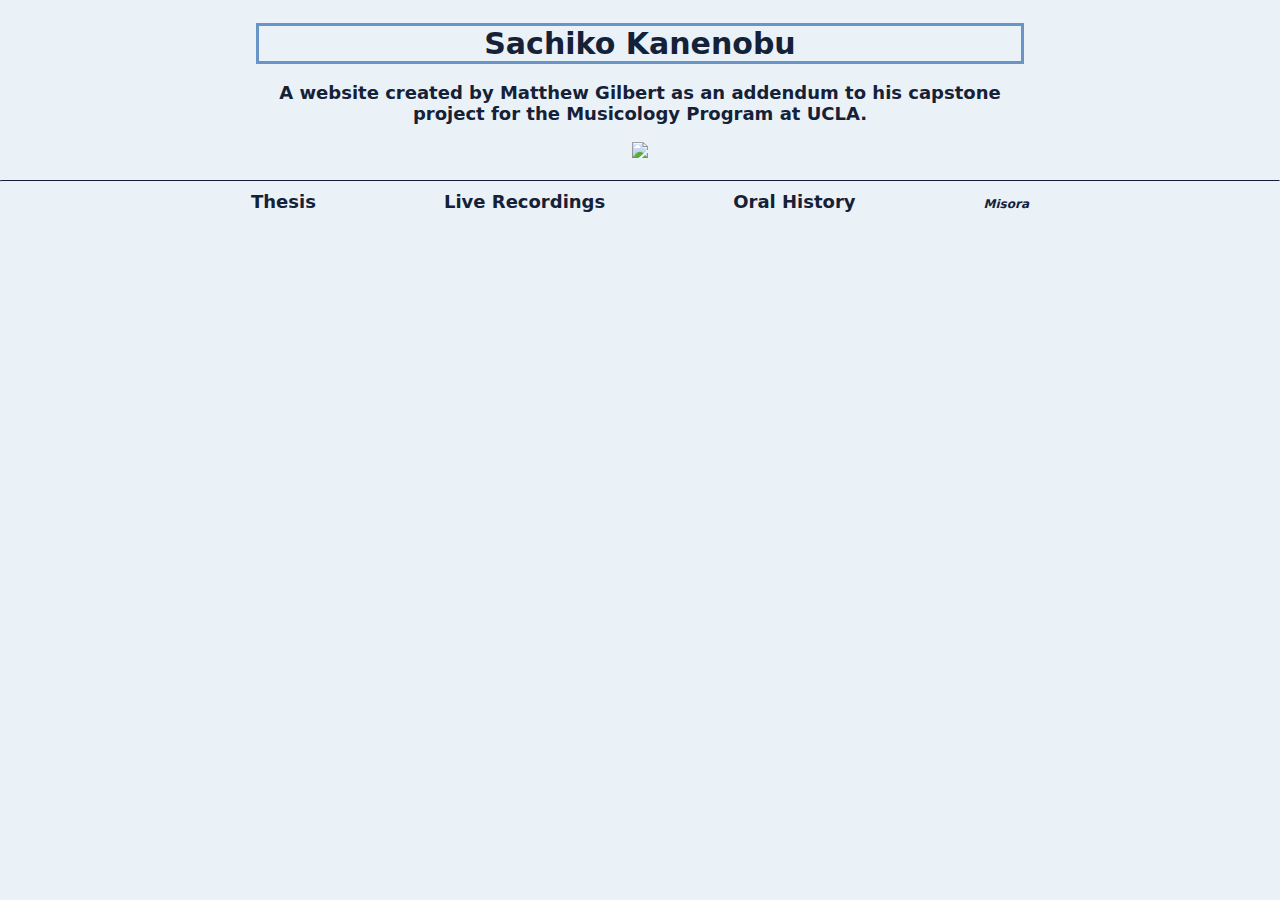
==== index.html @ af70d6d8 "Add files via upload" ====
<!doctype html>
<html>
<head>
<meta charset="UTF-8">
<meta name="viewport" content="width=device-width, initial-scale=1.0">
<title>Sachiko</title>
<link rel="stylesheet" type="text/css" href="main.css"/>

</head>
	<header>
		<h1>Sachiko Kanenobu</h1>
		<h2>A website created by Matthew Gilbert as an addendum to his capstone project for the Musicology Program at UCLA.</h2>
	</header>
<body>
	<section>
		<img src="front.png">
	</section>
	
<hr>
	
	<nav>
		<div class="ul">
			<div class="li"><a href="thesis.html"><h3>Thesis</h3></a></div>
			<div class="li"><a href="audio.html"><h3>Live Recordings</h3></a></div>
			<div class="li"><a href="history.html"><h3>Oral History</h3></a></div>
			<div class="li"><a href="misora.html"><h3><i>Misora</i></h3></a></div>
		</div>
	</nav>
	
	<footer>
	</footer>
</body>
</html>
---- main.css ----
@charset "UTF-8";
/* CSS Document */

* {
	box-sizing: border-box;
	background-color: #eaf1f7;
	font-size: 12px;
	padding: 0;
    margin: 0;
}

header {
	align-content: center;
	justify-content: space-around;
	text-align: center;
	margin: 2.5vh 20vw 2vh;
}

section {
	display: -webkit-flex;
	display: flex;
	text-align: center;
	justify-content: space-around;
}

nav {
	display: flex;
	justify-content: center;
  	align-items: center;
	width: 100%;
}

.ul {
	display: flex;
	flex-wrap: wrap;
	align-items: center;
}

.li {  
	flex: 0 1 auto;
	list-style-type: none;
	padding: 1vh 5vw 2vh;
}

.li a {
  color: #152137;
}

.li a:hover {
  color: #6994c6;
}

@media screen and (max-width: 700px) {
  .nav {
    float: none;
    display: block;
    text-align: center;
  }
}

footer {
  background-color: #777;
  text-align: center;
  color: white;
}

h1 {
	font-family: Segoe, "Segoe UI", "DejaVu Sans", "Trebuchet MS", Verdana, "sans-serif";
	font-size: 2.5em;
	color: #152137;
	border: medium solid #6994c6;
}

h2 {
	font-family: Segoe, "Segoe UI", "DejaVu Sans", "Trebuchet MS", Verdana, "sans-serif";
	font-size: 1.5em;
	color: #152137;
	padding: 2vh 0vh 0vh;
}

h3 {
	font-family: Segoe, "Segoe UI", "DejaVu Sans", "Trebuchet MS", Verdana, "sans-serif";
	font-size: 1.5em;
	color: #152137;
}

hr {
	border-top: 1px solid #152137;
	margin: 2.5vh 0vh 0vh;
}

img {
	align-content: center;
	max-height: 75vh;
	width: auto;
}

a:link {
	text-decoration: none;
	color: #152137;
}

a:hover {
	color: #6994c6;
}
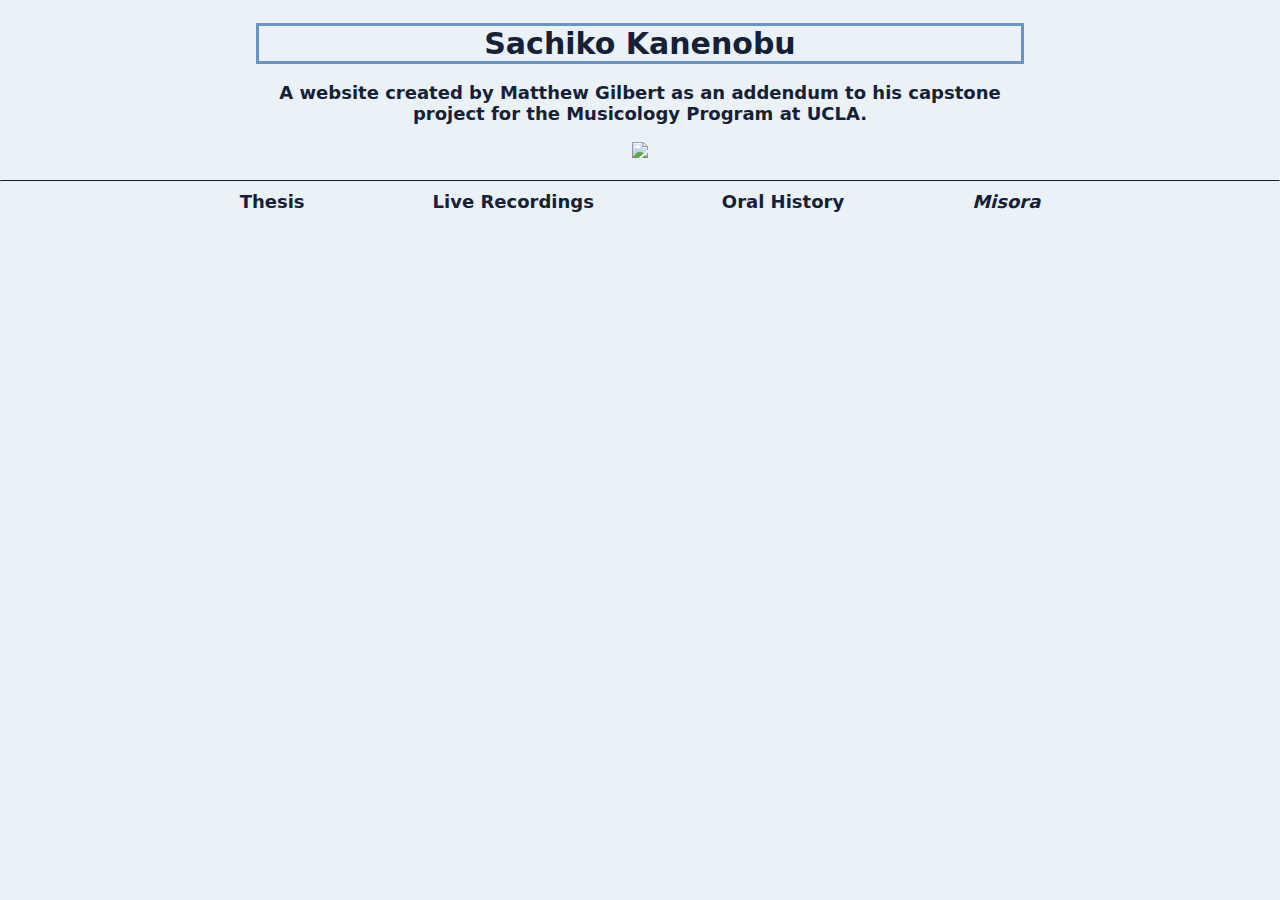
==== commit 50170e9f: "Add files via upload" ====
--- a/index.html
+++ b/index.html
@@ -23,7 +23,7 @@
 			<div class="li"><a href="thesis.html"><h3>Thesis</h3></a></div>
 			<div class="li"><a href="audio.html"><h3>Live Recordings</h3></a></div>
 			<div class="li"><a href="history.html"><h3>Oral History</h3></a></div>
-			<div class="li"><a href="misora.html"><h3><i>Misora</i></h3></a></div>
+			<div class="li"><a href="misora.html"><h4>Misora</h4></a></div>
 		</div>
 	</nav>
 	
--- a/main.css
+++ b/main.css
@@ -43,7 +43,7 @@
 }
 
 .li a {
-  color: #152137;
+  /*color: #152137;*/
 }
 
 .li a:hover {
@@ -81,7 +81,12 @@
 h3 {
 	font-family: Segoe, "Segoe UI", "DejaVu Sans", "Trebuchet MS", Verdana, "sans-serif";
 	font-size: 1.5em;
-	color: #152137;
+}
+
+h4 {
+	font-family: Segoe, "Segoe UI", "DejaVu Sans", "Trebuchet MS", Verdana, "sans-serif";
+	font-size: 1.5em;
+	font-style: italic;
 }
 
 hr {
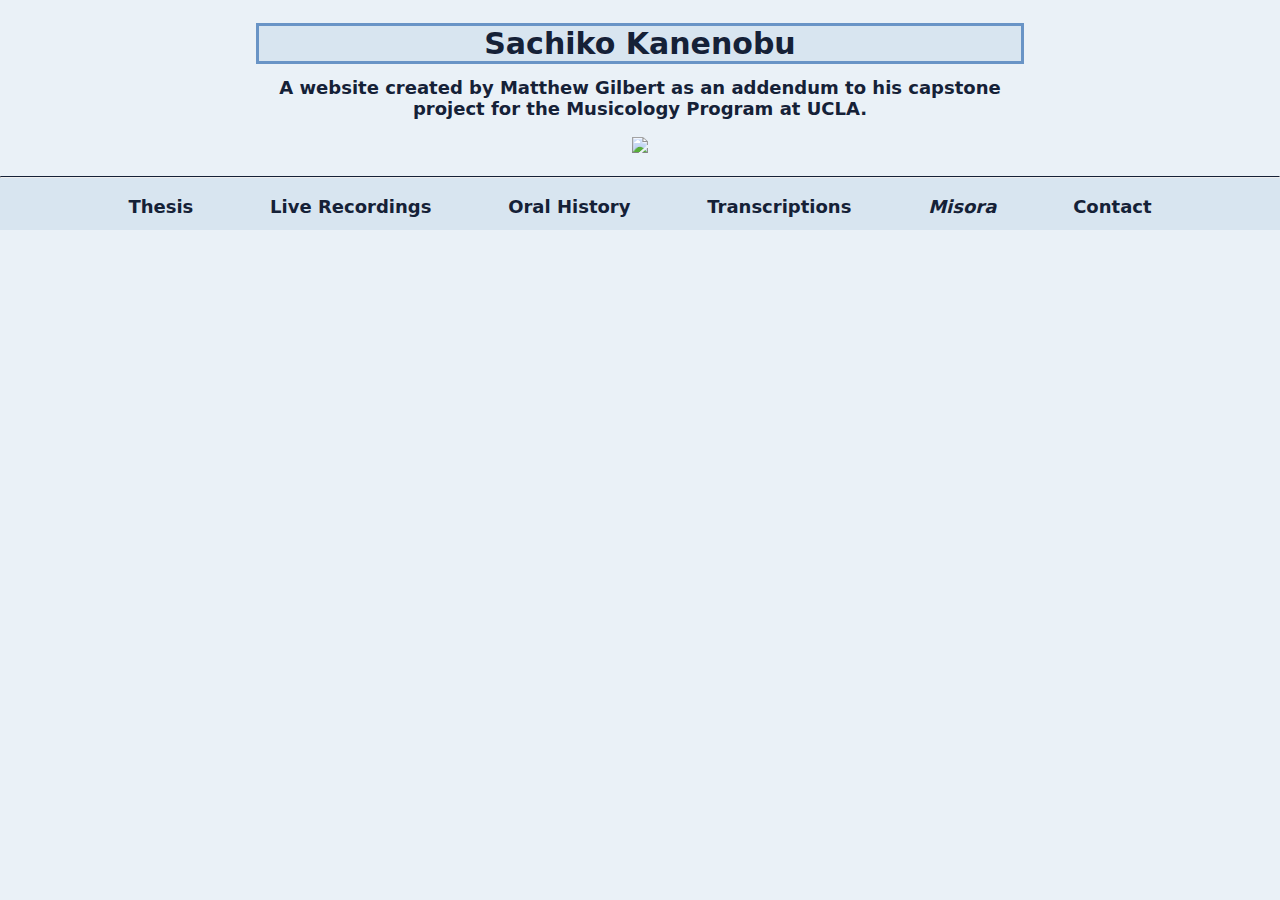
==== commit 8ea3419d: "Add files via upload" ====
--- a/index.html
+++ b/index.html
@@ -5,13 +5,23 @@
 <meta name="viewport" content="width=device-width, initial-scale=1.0">
 <title>Sachiko</title>
 <link rel="stylesheet" type="text/css" href="main.css"/>
+	
+<link rel="apple-touch-icon" sizes="180x180" href="/apple-touch-icon.png">
+<link rel="icon" type="image/png" sizes="32x32" href="/favicon-32x32.png">
+<link rel="icon" type="image/png" sizes="16x16" href="/favicon-16x16.png">
+<link rel="manifest" href="/site.webmanifest">
+<link rel="mask-icon" href="/safari-pinned-tab.svg" color="#5bbad5">
+<meta name="apple-mobile-web-app-title" content="Sachiko Kanenobu">
+<meta name="application-name" content="Sachiko Kanenobu">
+<meta name="msapplication-TileColor" content="#00aba9">
+<meta name="theme-color" content="#ffffff">
+</head>
 
-</head>
+<body>
 	<header>
-		<h1>Sachiko Kanenobu</h1>
-		<h2>A website created by Matthew Gilbert as an addendum to his capstone project for the Musicology Program at UCLA.</h2>
+		<a href="http://sachikokanenobu.com"><h1>Sachiko Kanenobu</h1></a>
+		<h2>A website created by Matthew Gilbert as an addendum to his capstone project for the <a href="https://schoolofmusic.ucla.edu/academics/musicology/">Musicology Program</a> at <a href="http://www.ucla.edu">UCLA</a>.</h2>
 	</header>
-<body>
 	<section>
 		<img src="front.png">
 	</section>
@@ -23,7 +33,9 @@
 			<div class="li"><a href="thesis.html"><h3>Thesis</h3></a></div>
 			<div class="li"><a href="audio.html"><h3>Live Recordings</h3></a></div>
 			<div class="li"><a href="history.html"><h3>Oral History</h3></a></div>
+			<div class="li"><a href="misora.html"><h3>Transcriptions</h3></a></div>
 			<div class="li"><a href="misora.html"><h4>Misora</h4></a></div>
+			<div class="li"><a href="contact.html"><h3>Contact</h3></a></div>
 		</div>
 	</nav>
 	
--- a/main.css
+++ b/main.css
@@ -7,6 +7,11 @@
 	font-size: 12px;
 	padding: 0;
     margin: 0;
+}
+
+body {
+	font-family: Segoe, "Segoe UI", "DejaVu Sans", "Trebuchet MS", Verdana, "sans-serif";
+    font-size: 100%;
 }
 
 header {
@@ -21,6 +26,13 @@
 	display: flex;
 	text-align: center;
 	justify-content: space-around;
+	padding: 0vh 0vh 1vh;
+}
+
+sectiontwo {
+	text-align: center;
+	justify-content: space-around;
+	padding: 1vh 5vw;
 }
 
 nav {
@@ -28,76 +40,113 @@
 	justify-content: center;
   	align-items: center;
 	width: 100%;
+	background-color: #d8e5f0;
 }
 
 .ul {
 	display: flex;
 	flex-wrap: wrap;
 	align-items: center;
+	background-color: #d8e5f0;
 }
 
 .li {  
 	flex: 0 1 auto;
 	list-style-type: none;
-	padding: 1vh 5vw 2vh;
+	padding: 2vh 3vw 1.5vh;
+	background-color: #d8e5f0;
 }
 
 .li a {
-  /*color: #152137;*/
+	background-color: #d8e5f0;
 }
 
 .li a:hover {
   color: #6994c6;
+	background-color: #d8e5f0;
 }
 
-@media screen and (max-width: 700px) {
-  .nav {
+@media screen and (max-width: 600px) {
+  .ul {
     float: none;
     display: block;
     text-align: center;
   }
 }
 
+.qs {
+	text-align: center;
+	justify-content: center;
+	padding: 0 10vw
+}
+
 footer {
-  background-color: #777;
-  text-align: center;
-  color: white;
+	text-align: center;
+	color: white;
+	background-color: #d8e5f0;
 }
 
 h1 {
-	font-family: Segoe, "Segoe UI", "DejaVu Sans", "Trebuchet MS", Verdana, "sans-serif";
+	
 	font-size: 2.5em;
 	color: #152137;
 	border: medium solid #6994c6;
+	background-color: #d8e5f0;
 }
 
 h2 {
-	font-family: Segoe, "Segoe UI", "DejaVu Sans", "Trebuchet MS", Verdana, "sans-serif";
 	font-size: 1.5em;
 	color: #152137;
-	padding: 2vh 0vh 0vh;
+	padding: 1.5vh 0vh 0vh;
 }
 
 h3 {
-	font-family: Segoe, "Segoe UI", "DejaVu Sans", "Trebuchet MS", Verdana, "sans-serif";
 	font-size: 1.5em;
+	background-color: #d8e5f0;
 }
 
 h4 {
-	font-family: Segoe, "Segoe UI", "DejaVu Sans", "Trebuchet MS", Verdana, "sans-serif";
 	font-size: 1.5em;
 	font-style: italic;
+	background-color: #d8e5f0;
+}
+
+p {
+	font-size: 1.25em;
+	margin: 0vh 5vw;
+}
+
+i {
+	font-size: 1.3em;
+	background-color: #d8e5f0;
+}
+
+em {
+	font-size: 100%;
 }
 
 hr {
 	border-top: 1px solid #152137;
-	margin: 2.5vh 0vh 0vh;
+	margin: 1.5vh 0vh 0vh;
 }
 
 img {
 	align-content: center;
-	max-height: 75vh;
+	justify-content: center;
+	max-height: 73vh;
+	max-width: 95vw;
 	width: auto;
+	margin: 0 5vw;
+}
+
+a h1:hover {
+	color: #6994c6;
+	border-color: #152137;
+}
+
+h2 a {
+	color: #152137;
+	font-size: inherit;
 }
 
 a:link {
